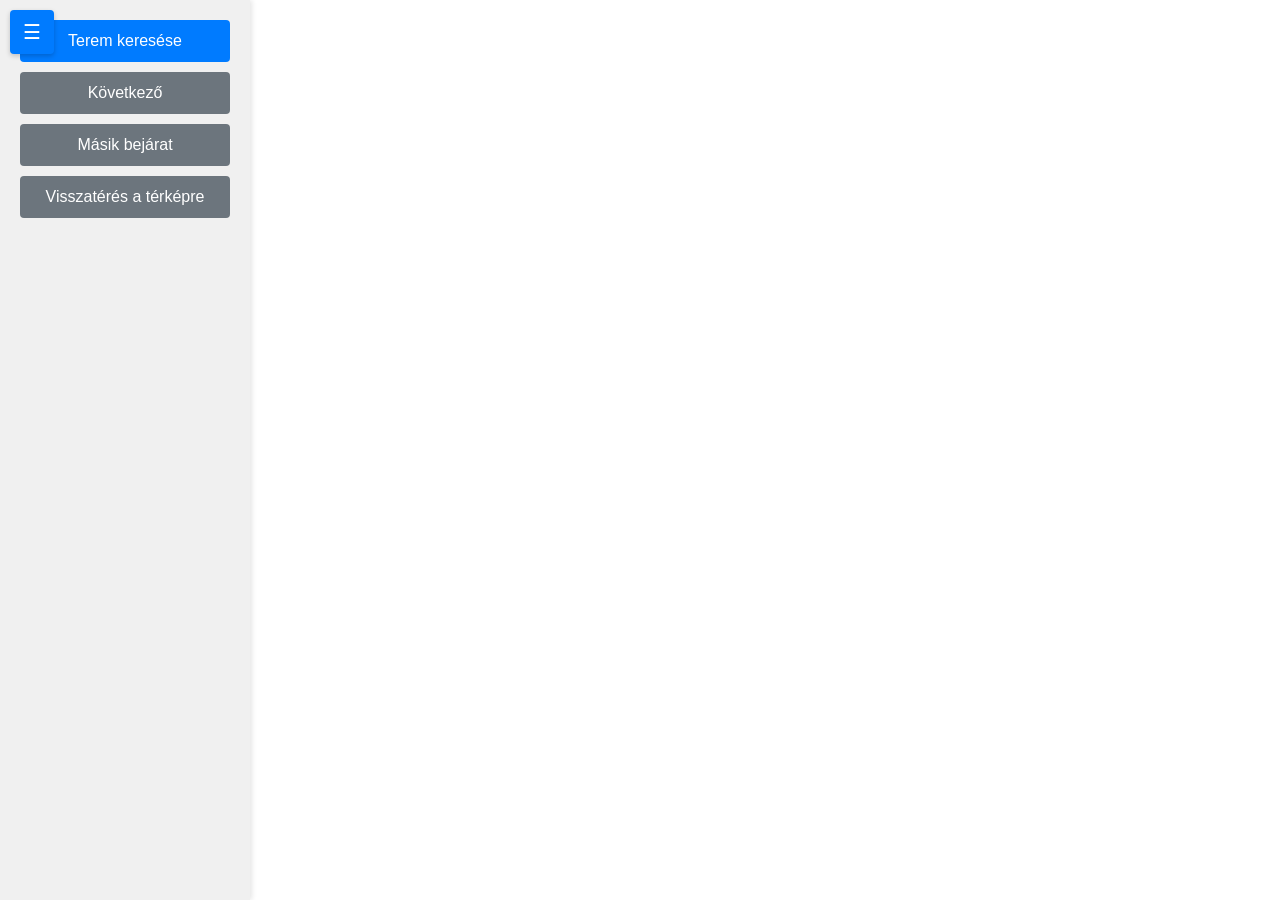
==== index.html @ 69fb4f0b "Refactor buildings->floors naming" ====
<!DOCTYPE html>
<html lang="hu">
<head>
    <meta charset="UTF-8">
    <meta name="viewport" content="width=device-width, initial-scale=1.0, maximum-scale=1.0, user-scalable=no">
    <meta name="apple-mobile-web-app-capable" content="yes">
    <meta name="apple-mobile-web-app-status-bar-style" content="black-translucent">
    <meta name="mobile-web-app-capable" content="yes">
    <meta name="theme-color" content="#007bff">
    <title>BME Find</title>
    <link rel="stylesheet" href="styles.css">
    <link rel="manifest" href="manifest.json">
</head>
<body>
    <button class="menu-toggle" id="menuToggle">&#9776;</button>
    <button class="floating-btn search-btn" id="searchArrow"><img src="magnifier.svg" alt="Keresés" class="btn-icon"></button>
    <button class="floating-btn map-btn" id="mapArrow"><img src="map.svg" alt="Vissza a térképre" class="btn-icon"></button>
    <button class="floating-btn next-btn" id="nextArrow"><img src="arrow.svg" alt="Következő" class="btn-icon"></button>
    <button class="floating-btn door-btn" id="doorArrow"><img src="door.svg" alt="Másik bejárat" class="btn-icon"></button>
    <div id="sidebar">
        <button id="searchButton" class="primary">Terem keresése</button>
        <button id="nextButton" class="disabled" disabled>Következő</button>
        <button id="doorButton" class="disabled" disabled>Másik bejárat</button>
        <button id="returnButton" class="disabled" disabled>Visszatérés a térképre</button>
    </div>
    <canvas id="canvas"></canvas>

    <!-- Door Selection Modal -->
    <div id="doorModal" class="modal">
        <div class="modal-content">
            <div class="modal-header">
                <h3>Bejárat választó</h3>
                <span class="close" data-modal="doorModal">&times;</span>
            </div>
            <ul id="doorList" class="door-list"></ul>
        </div>
    </div>

    <script src="priority_queue.js"></script>
    <script src="api-client.js"></script>
    <script src="app.js"></script>
</body>
</html>
---- styles.css ----
/* Base styles */
html, body {
    margin: 0;
    padding: 0;
    width: 100%;
    height: 100%;
}

/* Sidebar */
#sidebar {
    position: fixed;
    left: 0;
    top: 0;
    width: 250px;
    height: 100vh;
    background-color: #f0f0f0;
    padding: 20px;
    box-sizing: border-box;
    z-index: 100;
    box-shadow: 2px 0 5px rgba(0, 0, 0, 0.1);
    overflow-y: auto;
    transition: transform 0.3s ease;
}

#sidebar h2 {
    margin-top: 0;
    color: #333;
    font-size: 18px;
    border-bottom: 2px solid #007bff;
    padding-bottom: 10px;
}

#sidebar button {
    width: 100%;
    padding: 12px 16px;
    font-size: 16px;
    color: white;
    border: none;
    border-radius: 4px;
    cursor: pointer;
    font-weight: 500;
    margin-bottom: 10px;
}

#sidebar button.primary {
    background-color: #007bff;
}

#sidebar button.primary:hover {
    background-color: #0056b3;
}

#sidebar button.btn-success {
    background-color: #28a745;
}

#sidebar button.btn-success:hover {
    background-color: #218838;
}

#sidebar button.btn-black {
    background-color: #000;
}

#sidebar button.btn-black:hover {
    background-color: #222;
}

#sidebar button.secondary, #sidebar button.disabled {
    background-color: #6c757d;
}

#sidebar button.secondary:hover {
    background-color: #5a6268;
}

#sidebar button.disabled {
    cursor: default;
}

#sidebar button.disabled:hover {
    background-color: #6c757d;
}

/* Canvas - dimensions controlled by JS */
#canvas {
    display: block;
    position: absolute;
    top: 0;
    right: 0;
    margin: 0;
    padding: 0;
}

/* Sidebar hidden state */
#sidebar.hidden {
    transform: translateX(-100%);
}

/* Menu toggle button - always visible */
.menu-toggle {
    display: flex;
    align-items: center;
    justify-content: center;
    position: fixed;
    top: 10px;
    left: 10px;
    z-index: 200;
    background-color: #007bff;
    color: white;
    border: none;
    border-radius: 4px;
    width: 44px;
    height: 44px;
    padding: 0;
    font-size: 20px;
    cursor: pointer;
    box-shadow: 0 2px 5px rgba(0, 0, 0, 0.2);
}

.menu-toggle:hover {
    background-color: #0056b3;
}

/* Floating buttons - shown when sidebar hidden */
.floating-btn {
    display: none;
    position: fixed;
    left: 10px;
    z-index: 200;
    border: none;
    border-radius: 4px;
    width: 44px;
    height: 44px;
    padding: 0;
    cursor: pointer;
    box-shadow: 0 2px 5px rgba(0, 0, 0, 0.2);
}

.floating-btn.visible {
    display: flex;
    align-items: center;
    justify-content: center;
}

.floating-btn.disabled {
    background-color: #6c757d !important;
    cursor: default;
}

.floating-btn.disabled:hover {
    background-color: #6c757d !important;
}

.btn-icon {
    width: 24px;
    height: 24px;
    filter: brightness(0) invert(1);
}

/* Search button - under menu toggle */
.search-btn {
    top: 60px;
    background-color: #007bff;
}

.search-btn:hover {
    background-color: #0056b3;
}

/* Map button - back to map */
.map-btn {
    top: 114px;
    background-color: #000;
}

.map-btn:hover {
    background-color: #222;
}

/* Next arrow button */
.next-btn {
    top: 168px;
    background-color: #007bff;
}

.next-btn:hover {
    background-color: #0056b3;
}

/* Door button */
.door-btn {
    top: 222px;
    background-color: #28a745;
}

.door-btn:hover {
    background-color: #218838;
}

/* Door list in modal */
.door-list {
    list-style: none;
    padding: 0;
    margin: 0;
}

.door-item {
    padding: 12px 16px;
    margin: 8px 0;
    background-color: #f8f9fa;
    border: 1px solid #dee2e6;
    border-radius: 4px;
    cursor: pointer;
    transition: all 0.2s;
}

.door-item:hover {
    background-color: #007bff;
    color: white;
    border-color: #007bff;
}

.door-item.current {
    background-color: #28a745;
    color: white;
    border-color: #28a745;
}

.door-item.current:hover {
    background-color: #218838;
    border-color: #218838;
}

.door-item .door-name {
    font-weight: bold;
}

.door-item .door-distance {
    font-size: 12px;
    color: #6c757d;
    margin-top: 4px;
}

.door-item:hover .door-distance,
.door-item.current .door-distance {
    color: rgba(255, 255, 255, 0.8);
}

/* Modal styles */
.modal {
    display: none;
    position: fixed;
    z-index: 1000;
    left: 0;
    top: 0;
    width: 100%;
    height: 100%;
    background-color: rgba(0, 0, 0, 0.5);
}

.modal-content {
    background-color: #fefefe;
    margin: 5% auto;
    padding: 20px;
    border: 1px solid #888;
    border-radius: 8px;
    width: 80%;
    max-width: 600px;
    max-height: 80vh;
    overflow-y: auto;
}

.modal-header {
    display: flex;
    justify-content: space-between;
    align-items: center;
    margin-bottom: 20px;
    padding-bottom: 10px;
    border-bottom: 2px solid #007bff;
}

.modal-header h3 {
    margin: 0;
    color: #333;
}

.close {
    color: #aaa;
    font-size: 28px;
    font-weight: bold;
    cursor: pointer;
}

.close:hover,
.close:focus {
    color: #000;
}

/* Mobile responsive styles */
@media screen and (max-width: 768px) {
    #sidebar {
        transform: translateX(-100%);
        width: 280px;
    }

    #sidebar.open {
        transform: translateX(0);
    }

    .modal-content {
        width: 95%;
        margin: 10% auto;
        padding: 15px;
    }

    #sidebar button {
        padding: 14px 16px;
        font-size: 15px;
    }
}

@media screen and (max-width: 480px) {
    #sidebar {
        width: 100%;
    }

    .modal-content {
        margin: 5% auto;
        max-height: 90vh;
    }

    .modal-header h3 {
        font-size: 16px;
    }
}
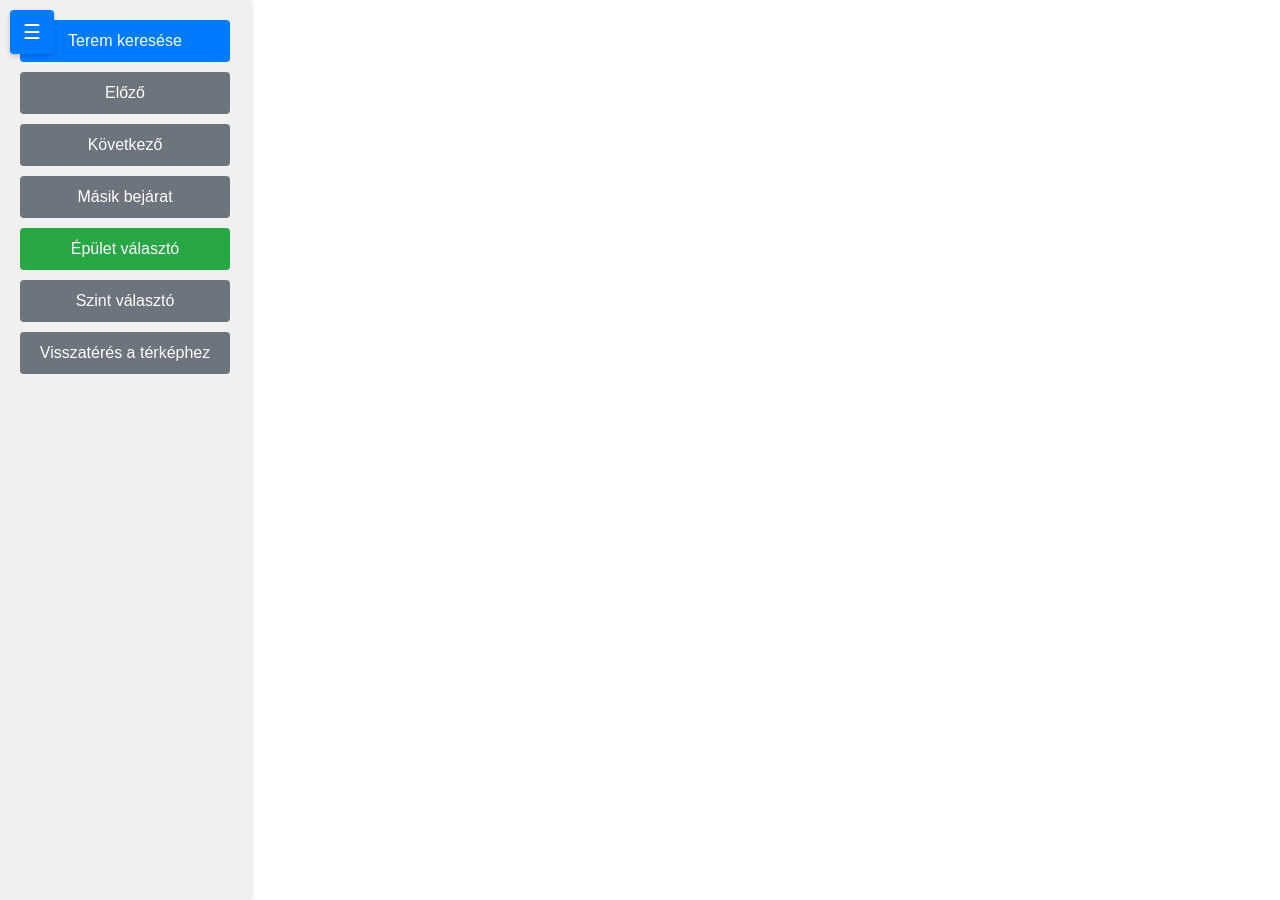
==== commit 876621e4: "Unify floor selection, preserve navigation; path drawing zoom/arrows/stairs" ====
--- a/index.html
+++ b/index.html
@@ -14,20 +14,49 @@
 <body>
     <button class="menu-toggle" id="menuToggle">&#9776;</button>
     <button class="floating-btn search-btn" id="searchArrow"><img src="magnifier.svg" alt="Keresés" class="btn-icon"></button>
-    <button class="floating-btn map-btn" id="mapArrow"><img src="map.svg" alt="Vissza a térképre" class="btn-icon"></button>
+    <button class="floating-btn map-btn" id="mapArrow"><img src="map.svg" alt="Vissza a térképhez" class="btn-icon"></button>
+    <button class="floating-btn prev-btn" id="prevArrow"><img src="arrow.svg" alt="Előző" class="btn-icon flip-x"></button>
     <button class="floating-btn next-btn" id="nextArrow"><img src="arrow.svg" alt="Következő" class="btn-icon"></button>
     <button class="floating-btn door-btn" id="doorArrow"><img src="door.svg" alt="Másik bejárat" class="btn-icon"></button>
     <div id="sidebar">
         <button id="searchButton" class="primary">Terem keresése</button>
+        <button id="prevButton" class="disabled" disabled>Előző</button>
         <button id="nextButton" class="disabled" disabled>Következő</button>
         <button id="doorButton" class="disabled" disabled>Másik bejárat</button>
-        <button id="returnButton" class="disabled" disabled>Visszatérés a térképre</button>
+        <button id="buildingSelector" class="primary btn-success">Épület választó</button>
+        <button id="floorSelector" class="disabled" disabled>Szint választó</button>
+        <button id="returnButton" class="disabled" disabled>Visszatérés a térképhez</button>
     </div>
     <canvas id="canvas"></canvas>
+    <div id="floorQuickButtons" class="floor-quick-buttons" aria-label="Szint gyorsválasztó"></div>
+
+    <!-- Building Selector Modal -->
+    <div id="buildingModal" class="modal">
+        <div class="modal-content">
+            <div class="modal-header">
+                <h3>Épület választó</h3>
+                <span class="close" data-modal="buildingModal">&times;</span>
+            </div>
+            <input id="buildingSearch" class="modal-search" type="text" placeholder="Keresés épületre..." autocomplete="off">
+            <ul id="buildingList" class="building-list"></ul>
+        </div>
+    </div>
+
+    <!-- Floor Selector Modal -->
+    <div id="floorModal" class="modal">
+        <div class="modal-content">
+            <div class="modal-header">
+                <h3>Szint választó</h3>
+                <span class="close" data-modal="floorModal">&times;</span>
+            </div>
+            <input id="floorSearch" class="modal-search" type="text" placeholder="Keresés szintre..." autocomplete="off">
+            <ul id="floorList" class="building-list"></ul>
+        </div>
+    </div>
 
     <!-- Door Selection Modal -->
     <div id="doorModal" class="modal">
-        <div class="modal-content">
+        <div class="modal-content room-search-content">
             <div class="modal-header">
                 <h3>Bejárat választó</h3>
                 <span class="close" data-modal="doorModal">&times;</span>
@@ -36,6 +65,19 @@
         </div>
     </div>
 
+    <!-- Room Search Modal -->
+    <div id="roomSearchModal" class="modal">
+        <div class="modal-content room-search-content">
+            <div class="modal-header">
+                <h3>Terem keresése</h3>
+                <span class="close" data-modal="roomSearchModal">&times;</span>
+            </div>
+            <input id="roomSearchInput" class="modal-search" type="text" placeholder="Keresés teremre..." autocomplete="off">
+            <div id="roomSearchHint" class="modal-hint">Kezdj el gépelni (min. 1 karakter)...</div>
+            <div id="roomSearchList" class="virtual-list" role="listbox" aria-label="Találatok"></div>
+        </div>
+    </div>
+
     <script src="priority_queue.js"></script>
     <script src="api-client.js"></script>
     <script src="app.js"></script>
--- a/styles.css
+++ b/styles.css
@@ -152,12 +152,77 @@
     background-color: #6c757d !important;
 }
 
+/* Floor quick selector (top-right) */
+.floor-quick-buttons {
+    position: fixed;
+    top: 10px;
+    right: 10px;
+    z-index: 90; /* behind the sidebar */
+    display: flex;
+    flex-direction: column;
+    gap: 6px;
+}
+
+.floor-control-btn {
+    width: 44px;
+    height: 44px;
+    border: none;
+    border-radius: 8px;
+    background-color: #007bff;
+    color: white;
+    font-weight: 700;
+    cursor: pointer;
+    box-shadow: 0 2px 5px rgba(0, 0, 0, 0.2);
+    display: flex;
+    align-items: center;
+    justify-content: center;
+    padding: 0;
+    user-select: none;
+}
+
+.floor-control-btn:hover {
+    background-color: #0056b3;
+}
+
+.floor-control-btn.indicator {
+    background-color: #28a745;
+}
+
+.floor-control-btn.indicator:hover {
+    background-color: #218838;
+}
+
+.floor-control-btn.disabled,
+.floor-control-btn:disabled {
+    background-color: #6c757d !important;
+    cursor: default;
+    box-shadow: none;
+}
+
+.floor-control-btn svg {
+    width: 20px;
+    height: 20px;
+    fill: currentColor;
+}
+
 .btn-icon {
     width: 24px;
     height: 24px;
     filter: brightness(0) invert(1);
 }
 
+.flip-x {
+    transform: scaleX(-1);
+}
+
+.sidebar-btn-icon {
+    width: 18px;
+    height: 18px;
+    margin-right: 10px;
+    vertical-align: middle;
+    filter: brightness(0) invert(1);
+}
+
 /* Search button - under menu toggle */
 .search-btn {
     top: 60px;
@@ -180,7 +245,7 @@
 
 /* Next arrow button */
 .next-btn {
-    top: 168px;
+    top: 222px;
     background-color: #007bff;
 }
 
@@ -188,9 +253,18 @@
     background-color: #0056b3;
 }
 
+.prev-btn {
+    top: 168px;
+    background-color: #007bff;
+}
+
+.prev-btn:hover {
+    background-color: #0056b3;
+}
+
 /* Door button */
 .door-btn {
-    top: 222px;
+    top: 276px;
     background-color: #28a745;
 }
 
@@ -269,6 +343,7 @@
     max-width: 600px;
     max-height: 80vh;
     overflow-y: auto;
+    box-sizing: border-box;
 }
 
 .modal-header {
@@ -285,6 +360,174 @@
     color: #333;
 }
 
+.modal-search {
+    width: 100%;
+    padding: 10px;
+    border: 2px solid #ddd;
+    border-radius: 6px;
+    font-size: 16px;
+    margin-bottom: 10px;
+    box-sizing: border-box;
+}
+
+.modal-search:focus {
+    outline: none;
+    border-color: #007bff;
+    box-shadow: 0 0 0 3px rgba(0, 123, 255, 0.25);
+}
+
+/* Building/Floor selector list */
+.building-list {
+    list-style: none;
+    padding: 0;
+    margin: 0;
+}
+
+.building-item {
+    padding: 12px 16px;
+    margin: 8px 0;
+    background-color: #f8f9fa;
+    border: 1px solid #dee2e6;
+    border-radius: 4px;
+    cursor: pointer;
+    transition: all 0.2s;
+}
+
+.building-item.top-match {
+    background-color: #e2e6ea;
+    border-color: #ced4da;
+}
+
+.building-item.current {
+    background-color: #28a745;
+    color: white;
+    border-color: #28a745;
+}
+
+.building-item.current .building-file {
+    color: rgba(255, 255, 255, 0.8);
+}
+
+.building-item.current.top-match {
+    background-color: #218838;
+    color: white;
+    border-color: #218838;
+}
+
+.building-item.current.top-match .building-file {
+    color: rgba(255, 255, 255, 0.8);
+}
+
+/* Hover (blue) should override every state */
+.building-item:hover,
+.building-item.top-match:hover,
+.building-item.current:hover,
+.building-item.current.top-match:hover {
+    background-color: #007bff;
+    color: white;
+    border-color: #007bff;
+}
+
+.building-item:hover .building-file,
+.building-item.top-match:hover .building-file,
+.building-item.current:hover .building-file,
+.building-item.current.top-match:hover .building-file {
+    color: rgba(255, 255, 255, 0.8);
+}
+
+.building-item .building-name {
+    font-weight: bold;
+    font-size: 16px;
+}
+
+.building-item .building-file {
+    font-size: 12px;
+    color: #6c757d;
+    margin-top: 4px;
+}
+
+.modal-hint {
+    font-size: 13px;
+    color: #6c757d;
+    margin-bottom: 10px;
+}
+
+.virtual-list {
+    overflow: auto;
+    border: 1px solid #ddd;
+    border-radius: 8px;
+    background: #fff;
+    position: relative;
+}
+
+.room-search-content {
+    display: flex;
+    flex-direction: column;
+}
+
+.room-search-content .virtual-list {
+    flex: 0 0 auto;
+    overflow: visible;
+    border: 1px solid #dee2e6;
+    border-radius: 10px;
+    background: #fff;
+    box-shadow: 0 1px 3px rgba(0, 0, 0, 0.08);
+}
+
+.virtual-list-spacer {
+    position: relative;
+    width: 100%;
+}
+
+
+.virtual-list-item {
+    position: absolute;
+    left: 0;
+    right: 0;
+    padding: 0 16px;
+    border-bottom: 1px solid #eee;
+    cursor: pointer;
+    box-sizing: border-box;
+    background: #f8f9fa;
+    display: flex;
+    align-items: center;
+    white-space: nowrap;
+    overflow: hidden;
+}
+
+.virtual-list-item.top-match,
+.virtual-list-item[aria-selected="true"] {
+    background-color: #e2e6ea;
+    border-bottom-color: #ced4da;
+}
+
+.virtual-list-item:hover,
+.virtual-list-item.top-match:hover,
+.virtual-list-item[aria-selected="true"]:hover {
+    background-color: #007bff;
+    color: white;
+}
+
+.room-item-name {
+    font-weight: bold;
+    flex: 1 1 auto;
+    overflow: hidden;
+    text-overflow: ellipsis;
+}
+
+.room-item-meta {
+    font-size: 12px;
+    color: #6c757d;
+    margin-left: 8px;
+    flex: 0 0 auto;
+}
+
+.virtual-list-item:hover .room-item-meta,
+.virtual-list-item.top-match:hover .room-item-meta,
+.virtual-list-item[aria-selected="true"]:hover .room-item-meta {
+    color: rgba(255, 255, 255, 0.85);
+}
+
 .close {
     color: #aaa;
     font-size: 28px;
@@ -309,9 +552,10 @@
     }
 
     .modal-content {
-        width: 95%;
-        margin: 10% auto;
+        width: calc(100vw - 24px);
+        margin: 12px auto;
         padding: 15px;
+        max-height: calc(100dvh - 24px);
     }
 
     #sidebar button {
@@ -326,11 +570,37 @@
     }
 
     .modal-content {
-        margin: 5% auto;
-        max-height: 90vh;
+        width: calc(100vw - 16px);
+        margin: 8px auto;
+        max-height: calc(100dvh - 16px);
     }
 
     .modal-header h3 {
         font-size: 16px;
     }
 }
+
+@media screen and (max-height: 600px) {
+    #sidebar {
+        transform: translateX(-100%);
+        width: 280px;
+    }
+
+    #sidebar.open {
+        transform: translateX(0);
+    }
+
+    .modal-content {
+        width: calc(100vw - 24px);
+        margin: 6px auto;
+        max-height: calc(100dvh - 12px);
+    }
+}
+
+@media screen and (max-height: 480px) {
+    .modal-content {
+        width: calc(100vw - 16px);
+        margin: 4px auto;
+        max-height: calc(100dvh - 8px);
+    }
+}
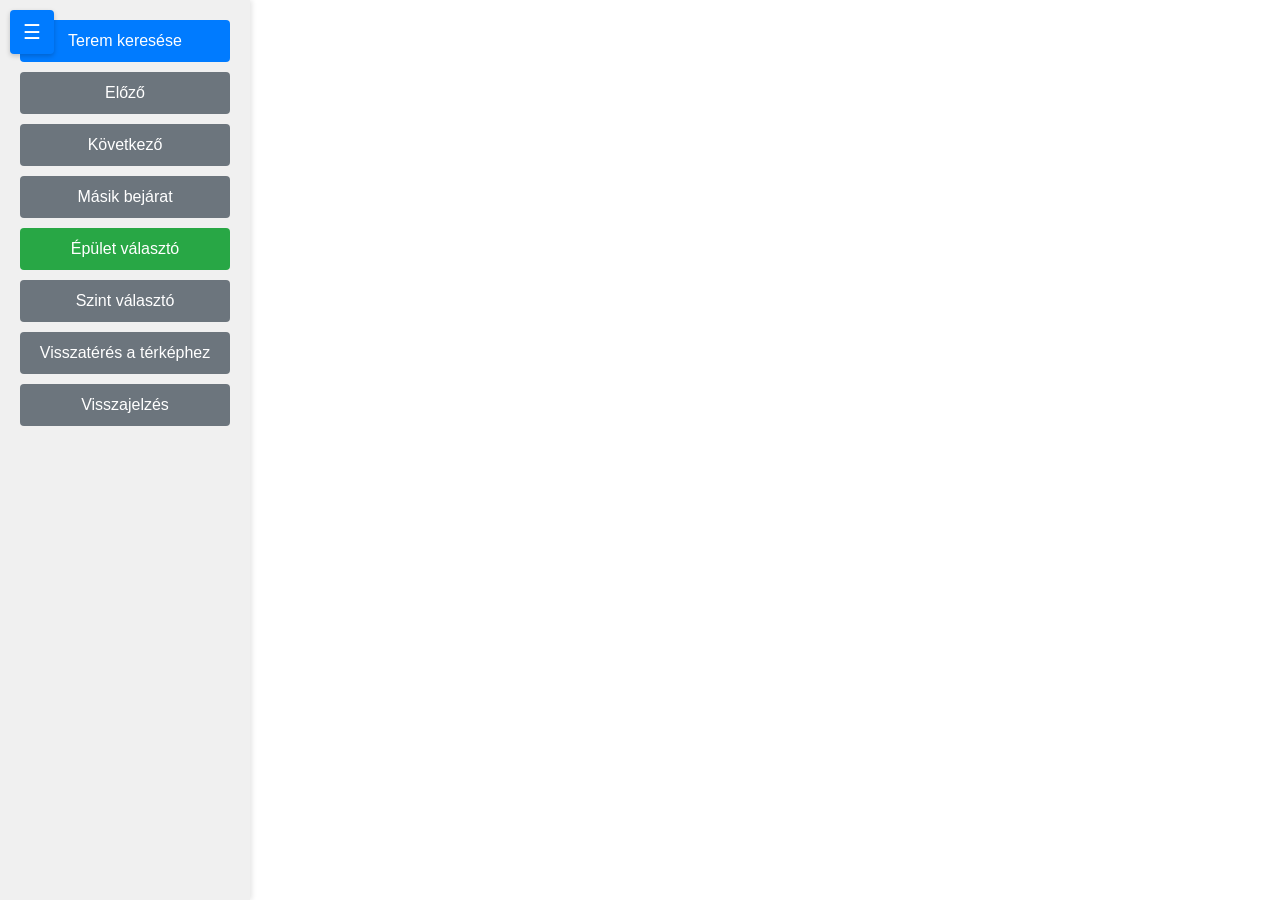
==== commit a0aa31d9: "Add feedback form and email endpoint" ====
--- a/index.html
+++ b/index.html
@@ -26,6 +26,7 @@
         <button id="buildingSelector" class="primary btn-success">Épület választó</button>
         <button id="floorSelector" class="disabled" disabled>Szint választó</button>
         <button id="returnButton" class="disabled" disabled>Visszatérés a térképhez</button>
+        <button id="feedbackButton" class="secondary">Visszajelz&#233;s</button>
     </div>
     <canvas id="canvas"></canvas>
     <div id="floorQuickButtons" class="floor-quick-buttons" aria-label="Szint gyorsválasztó"></div>
@@ -78,7 +79,31 @@
         </div>
     </div>
 
+    <!-- Feedback Modal -->
+    <div id="feedbackModal" class="modal">
+        <div class="modal-content modal-small">
+            <div class="modal-header">
+                <h3>Visszajelz&#233;s k&#252;ld&#233;se</h3>
+                <span class="close" data-modal="feedbackModal">&times;</span>
+            </div>
+            <form id="feedbackForm">
+                <div class="form-group">
+                    <label for="feedbackEmail">E-mail c&#237;m:</label>
+                    <input type="email" id="feedbackEmail" required autocomplete="email" inputmode="email">
+                </div>
+                <div class="form-group">
+                    <label for="feedbackText">Visszajelz&#233;s:</label>
+                    <textarea id="feedbackText" required rows="6"></textarea>
+                </div>
+                <div id="feedbackError" class="error-message" style="display: none;"></div>
+                <div id="feedbackSuccess" class="success-message" style="display: none;"></div>
+                <button type="submit" id="feedbackSubmit" class="btn-primary">K&#252;ld&#233;s</button>
+            </form>
+        </div>
+    </div>
+
     <script src="priority_queue.js"></script>
+    <script src="globals.js"></script>
     <script src="api-client.js"></script>
     <script src="app.js"></script>
 </body>
--- a/styles.css
+++ b/styles.css
@@ -376,6 +376,76 @@
     box-shadow: 0 0 0 3px rgba(0, 123, 255, 0.25);
 }
 
+.modal-small {
+    max-width: 420px;
+}
+
+.form-group {
+    margin-bottom: 15px;
+}
+
+.form-group label {
+    display: block;
+    margin-bottom: 5px;
+    font-weight: bold;
+    color: #333;
+    font-size: 14px;
+}
+
+.form-group input,
+.form-group textarea {
+    width: 100%;
+    padding: 10px;
+    border: 1px solid #ced4da;
+    border-radius: 4px;
+    font-size: 14px;
+    box-sizing: border-box;
+    resize: vertical;
+}
+
+.form-group input:focus,
+.form-group textarea:focus {
+    outline: none;
+    border-color: #007bff;
+    box-shadow: 0 0 0 2px rgba(0, 123, 255, 0.25);
+}
+
+.error-message {
+    padding: 10px;
+    margin-bottom: 15px;
+    background-color: #f8d7da;
+    border: 1px solid #f5c6cb;
+    border-radius: 4px;
+    color: #721c24;
+    font-size: 14px;
+}
+
+.success-message {
+    padding: 10px;
+    margin-bottom: 15px;
+    background-color: #d4edda;
+    border: 1px solid #c3e6cb;
+    border-radius: 4px;
+    color: #155724;
+    font-size: 14px;
+}
+
+.btn-primary {
+    width: 100%;
+    padding: 10px;
+    background-color: #007bff;
+    color: white;
+    border: none;
+    border-radius: 4px;
+    cursor: pointer;
+    font-size: 14px;
+    font-weight: 500;
+}
+
+.btn-primary:hover {
+    background-color: #0056b3;
+}
+
 /* Building/Floor selector list */
 .building-list {
     list-style: none;
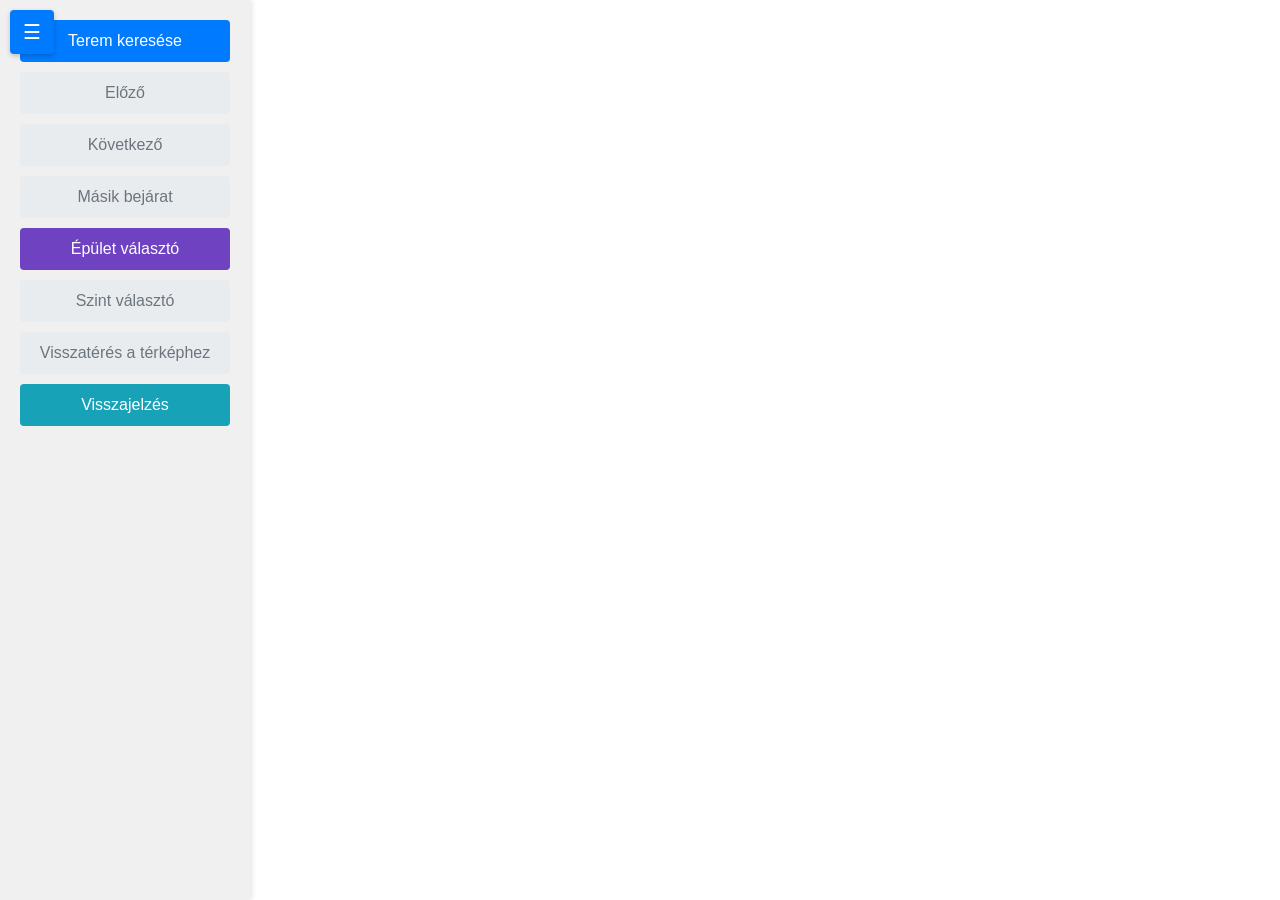
==== commit e8c545a4: "UI: clearer disabled buttons + loader overlay" ====
--- a/index.html
+++ b/index.html
@@ -10,6 +10,46 @@
     <title>BME Find</title>
     <link rel="stylesheet" href="styles.css">
     <link rel="manifest" href="manifest.json">
+    <style>
+        .loading-overlay {
+            position: fixed;
+            top: 0;
+            left: 0;
+            right: 0;
+            bottom: 0;
+            background: rgba(211, 211, 211, 0.6);
+            display: flex;
+            align-items: center;
+            justify-content: center;
+            z-index: 95; /* above canvas, below sidebar */
+            pointer-events: none;
+        }
+
+        .loading-overlay:not(.active) {
+            opacity: 0;
+            visibility: hidden;
+            transition: opacity 120ms ease, visibility 0s linear 120ms;
+        }
+
+        .loading-overlay.active {
+            opacity: 1;
+            visibility: visible;
+            transition: opacity 120ms ease;
+        }
+
+        .loading-spinner {
+            width: 64px;
+            height: 64px;
+            border-radius: 50%;
+            border: 6px solid rgba(255, 255, 255, 0.55);
+            border-top-color: rgba(255, 255, 255, 0.95);
+            animation: bmefind-spin 0.9s linear infinite;
+        }
+
+        @keyframes bmefind-spin {
+            to { transform: rotate(360deg); }
+        }
+    </style>
 </head>
 <body>
     <button class="menu-toggle" id="menuToggle">&#9776;</button>
@@ -29,6 +69,9 @@
         <button id="feedbackButton" class="secondary">Visszajelz&#233;s</button>
     </div>
     <canvas id="canvas"></canvas>
+    <div id="loadingOverlay" class="loading-overlay active" aria-hidden="true">
+        <div class="loading-spinner" aria-hidden="true"></div>
+    </div>
     <div id="floorQuickButtons" class="floor-quick-buttons" aria-label="Szint gyorsválasztó"></div>
 
     <!-- Building Selector Modal -->
--- a/styles.css
+++ b/styles.css
@@ -58,6 +58,24 @@
     background-color: #218838;
 }
 
+/* Building/Floor selector buttons (distinct from door selector) */
+#sidebar button.btn-selector {
+    background-color: #6f42c1;
+}
+
+#sidebar button.btn-selector:hover {
+    background-color: #59359c;
+}
+
+/* Back-compat: older markup still uses btn-success on selector buttons */
+#sidebar button#buildingSelector {
+    background-color: #6f42c1;
+}
+
+#sidebar button#buildingSelector:hover {
+    background-color: #59359c;
+}
+
 #sidebar button.btn-black {
     background-color: #000;
 }
@@ -66,20 +84,25 @@
     background-color: #222;
 }
 
-#sidebar button.secondary, #sidebar button.disabled {
-    background-color: #6c757d;
+#sidebar button.secondary {
+    background-color: #17a2b8;
 }
 
 #sidebar button.secondary:hover {
-    background-color: #5a6268;
-}
-
-#sidebar button.disabled {
-    cursor: default;
-}
-
-#sidebar button.disabled:hover {
-    background-color: #6c757d;
+    background-color: #138496;
+}
+
+#sidebar button.disabled,
+#sidebar button:disabled {
+    background-color: #e9ecef;
+    color: #6c757d;
+    cursor: not-allowed;
+    box-shadow: none;
+}
+
+#sidebar button.disabled:hover,
+#sidebar button:disabled:hover {
+    background-color: #e9ecef;
 }
 
 /* Canvas - dimensions controlled by JS */
@@ -144,12 +167,17 @@
 }
 
 .floating-btn.disabled {
-    background-color: #6c757d !important;
-    cursor: default;
+    background-color: #e9ecef !important;
+    cursor: not-allowed;
+    box-shadow: none;
 }
 
 .floating-btn.disabled:hover {
-    background-color: #6c757d !important;
+    background-color: #e9ecef !important;
+}
+
+.floating-btn.disabled .btn-icon {
+    filter: grayscale(1) brightness(0.6);
 }
 
 /* Floor quick selector (top-right) */
@@ -194,9 +222,15 @@
 
 .floor-control-btn.disabled,
 .floor-control-btn:disabled {
-    background-color: #6c757d !important;
-    cursor: default;
+    background-color: #e9ecef !important;
+    color: #6c757d;
+    cursor: not-allowed;
     box-shadow: none;
+}
+
+.floor-control-btn.invisible {
+    visibility: hidden;
+    pointer-events: none;
 }
 
 .floor-control-btn svg {
